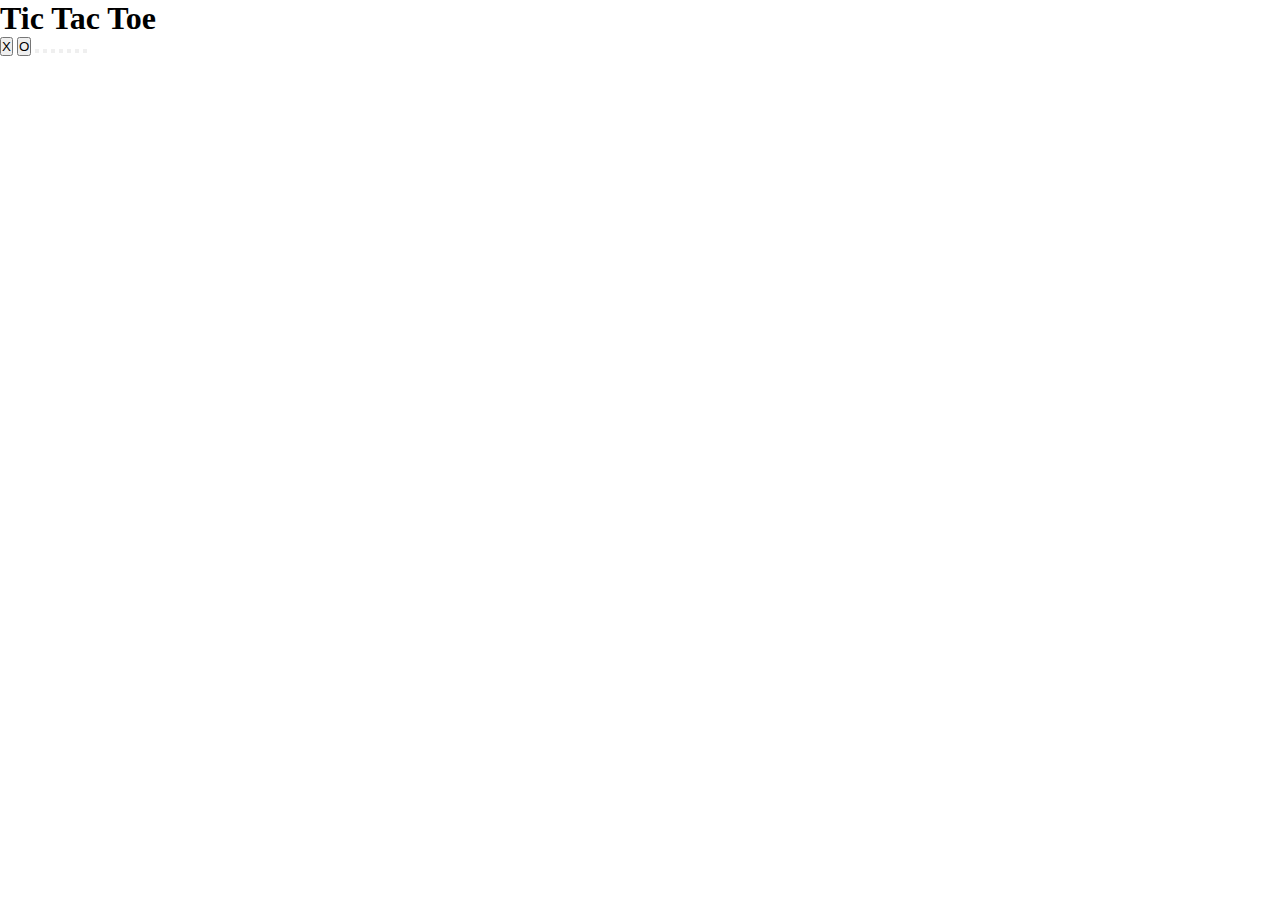
==== Tic Tac Toe/index.html @ b184e969 "init commit" ====
<!DOCTYPE html>
<html lang="en">
<head>
    <meta charset="UTF-8">
    <meta name="viewport" content="width=device-width, initial-scale=1.0">
    <title>Tic Tac Toe game</title>
    <link rel="stylesheet" href="./style.css">
</head>
<body>
    <main>
        <h1>Tic Tac Toe</h1>
        <div class="game">
            <div class="container">
            <button class="box">X</button>
            <button class="box">O</button>
            <button class="box"></button>
            <button class="box"></button>
            <button class="box"></button>
            <button class="box"></button>
            <button class="box"></button>
            <button class="box"></button>
            <button class="box"></button>
        </div>
        </div>
    </main>
    
    <script src="./script.js"></script>
</body>
</html>
---- Tic Tac Toe/style.css ----
*{
    margin: 0;
    padding: 0;
}
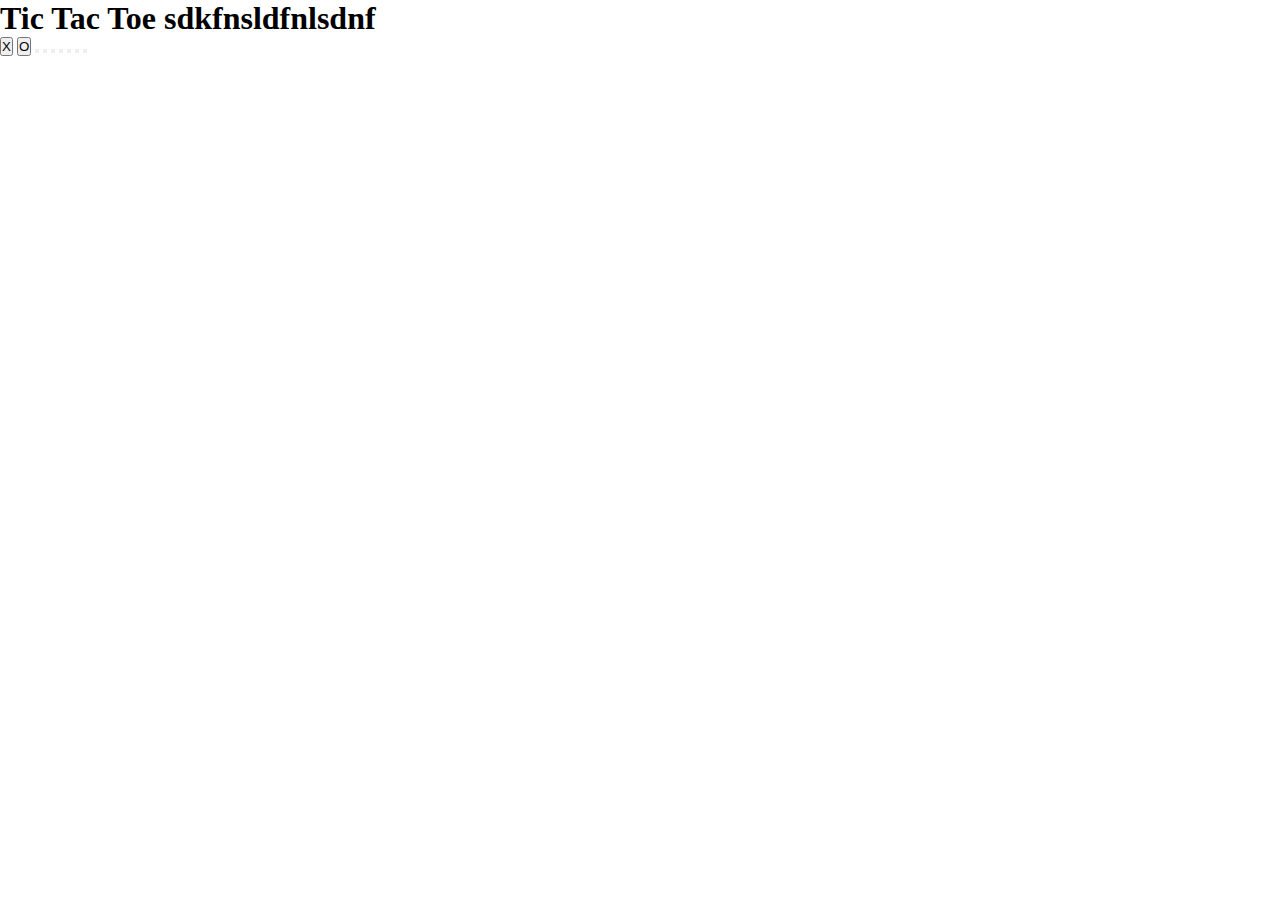
==== commit 948c213c: "test changes" ====
--- a/Tic Tac Toe/index.html
+++ b/Tic Tac Toe/index.html
@@ -8,7 +8,7 @@
 </head>
 <body>
     <main>
-        <h1>Tic Tac Toe</h1>
+        <h1>Tic Tac Toe sdkfnsldfnlsdnf</h1>
         <div class="game">
             <div class="container">
             <button class="box">X</button>
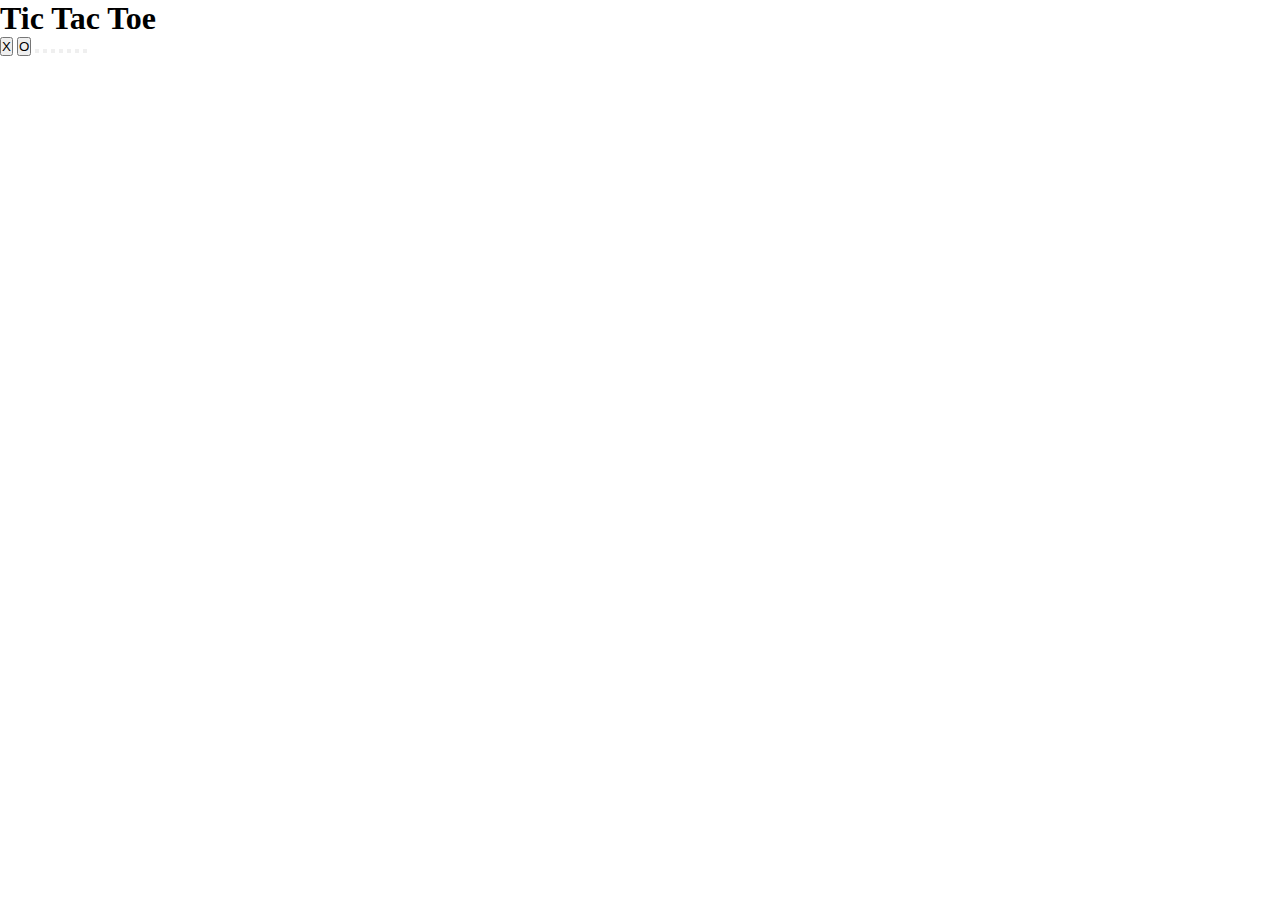
==== commit 137c6115: "test file added" ====
--- a/Tic Tac Toe/index.html
+++ b/Tic Tac Toe/index.html
@@ -8,7 +8,7 @@
 </head>
 <body>
     <main>
-        <h1>Tic Tac Toe sdkfnsldfnlsdnf</h1>
+        <h1>Tic Tac Toe</h1>
         <div class="game">
             <div class="container">
             <button class="box">X</button>
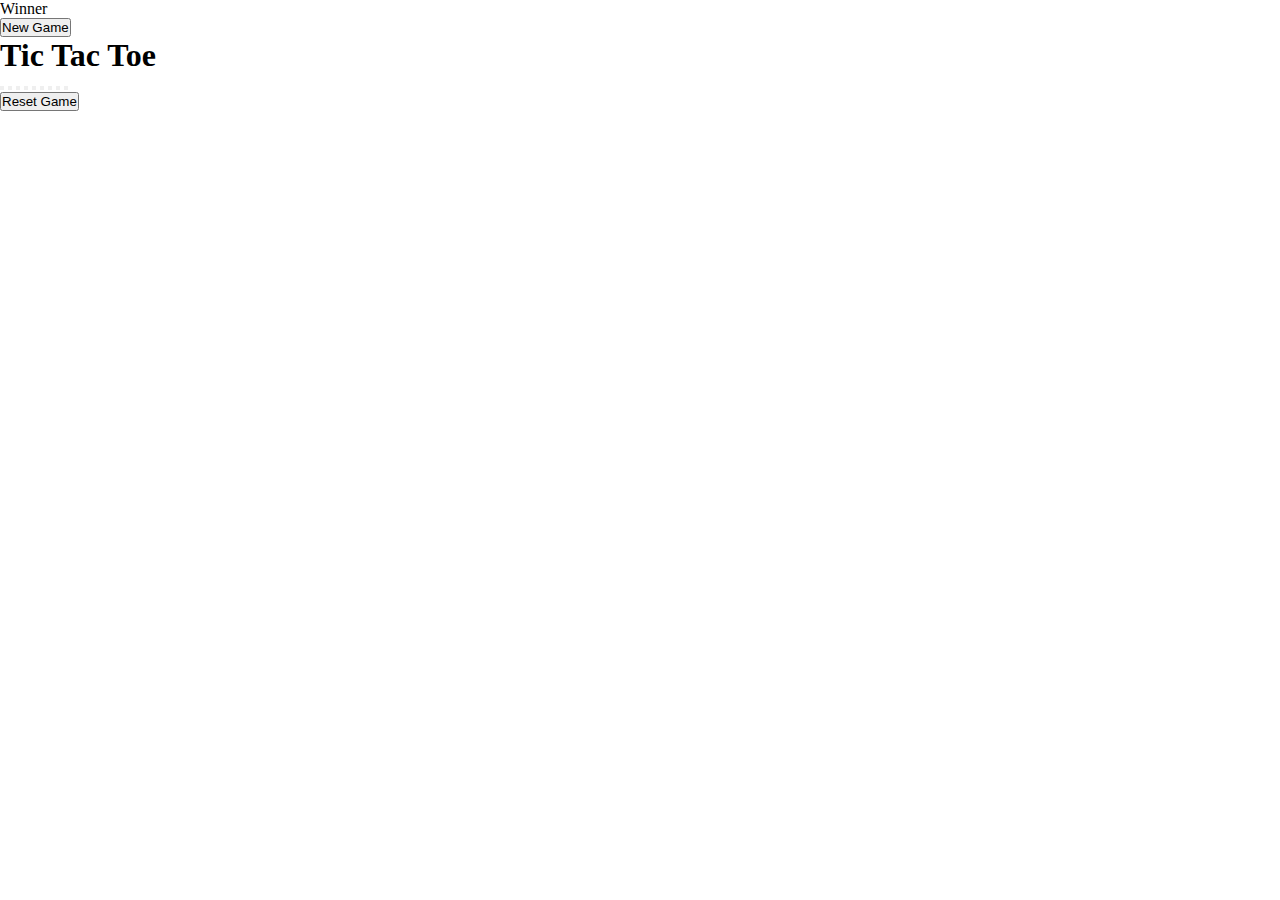
==== commit cfcbf01d: "second commit" ====
--- a/Tic Tac Toe/index.html
+++ b/Tic Tac Toe/index.html
@@ -1,29 +1,38 @@
 <!DOCTYPE html>
 <html lang="en">
+
 <head>
     <meta charset="UTF-8">
     <meta name="viewport" content="width=device-width, initial-scale=1.0">
     <title>Tic Tac Toe game</title>
     <link rel="stylesheet" href="./style.css">
 </head>
+
 <body>
+    <div class="msg-container hide">
+        <p id="msg"> Winner</p>
+    <button id="new-btn">New Game</button>
+</div>
     <main>
         <h1>Tic Tac Toe</h1>
-        <div class="game">
-            <div class="container">
-            <button class="box">X</button>
-            <button class="box">O</button>
-            <button class="box"></button>
-            <button class="box"></button>
-            <button class="box"></button>
-            <button class="box"></button>
-            <button class="box"></button>
-            <button class="box"></button>
-            <button class="box"></button>
+        <div class="container">
+            <div class="game">
+                <button class="box"></button>
+                <button class="box"></button>
+                <button class="box"></button>
+                <button class="box"></button>
+                <button class="box"></button>
+                <button class="box"></button>
+                <button class="box"></button>
+                <button class="box"></button>
+                <button class="box"></button>
+            </div>
         </div>
-        </div>
+        <button id="reset-btn">Reset Game</button>
+        
     </main>
-    
+
     <script src="./script.js"></script>
 </body>
-</html> +
+</html>